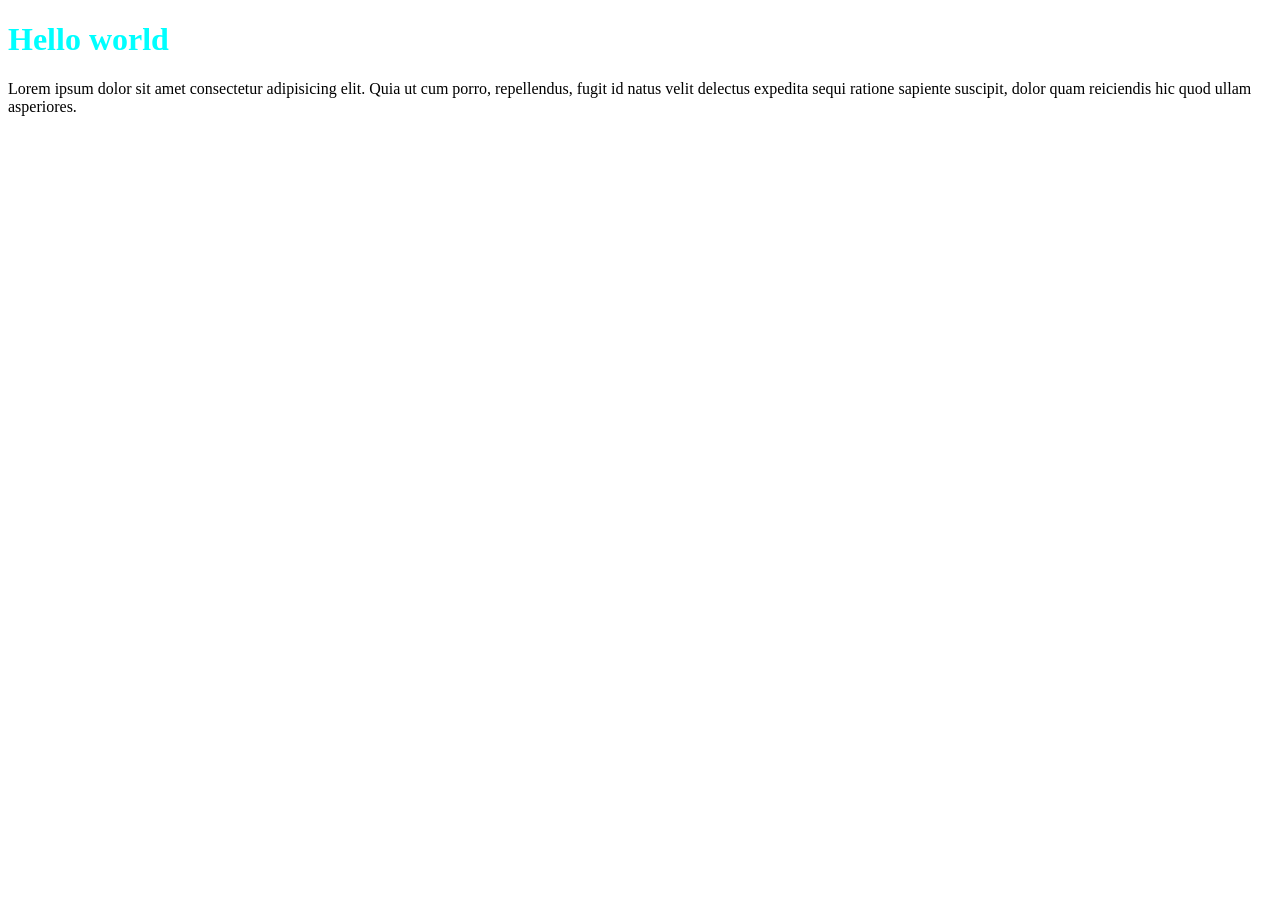
==== index.html @ 667abc73 "menambahkan page html" ====
<!DOCTYPE html>
<html lang="en">
<head>
    <meta charset="UTF-8">
    <meta name="viewport" content="width=device-width, initial-scale=1.0">
    <link rel="stylesheet" href="style.css">
    <title>Document</title>
</head>
<body>
    <h1 class="halo">Hello world</h1>
    <p>Lorem ipsum dolor sit amet consectetur adipisicing elit. Quia ut cum porro, repellendus, fugit id natus velit delectus expedita sequi ratione sapiente suscipit, dolor quam reiciendis hic quod ullam asperiores.</p>
    <script src="app.js"></script>
</body>
</html>
---- style.css ----
.halo{
    color: aqua;
    size: 20px;
}
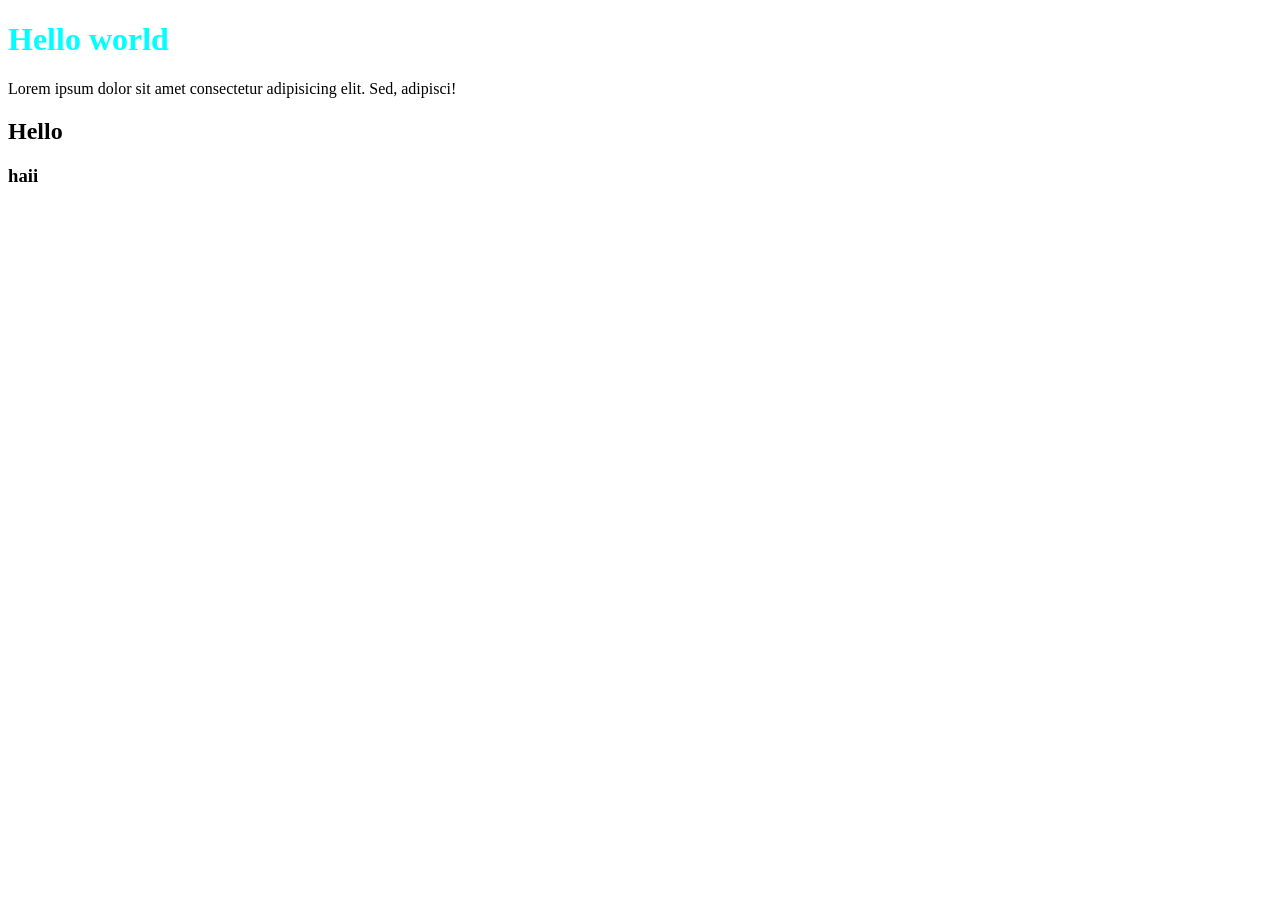
==== commit 18ff78e2: "menambahkan paragraf-judul-dan say hallo" ====
--- a/index.html
+++ b/index.html
@@ -8,7 +8,9 @@
 </head>
 <body>
     <h1 class="halo">Hello world</h1>
-    <p>Lorem ipsum dolor sit amet consectetur adipisicing elit. Quia ut cum porro, repellendus, fugit id natus velit delectus expedita sequi ratione sapiente suscipit, dolor quam reiciendis hic quod ullam asperiores.</p>
+    <p>Lorem ipsum dolor sit amet consectetur adipisicing elit. Sed, adipisci!</p>
+    <h2>Hello</h2>
+    <h3>haii</h3>
     <script src="app.js"></script>
 </body>
 </html>
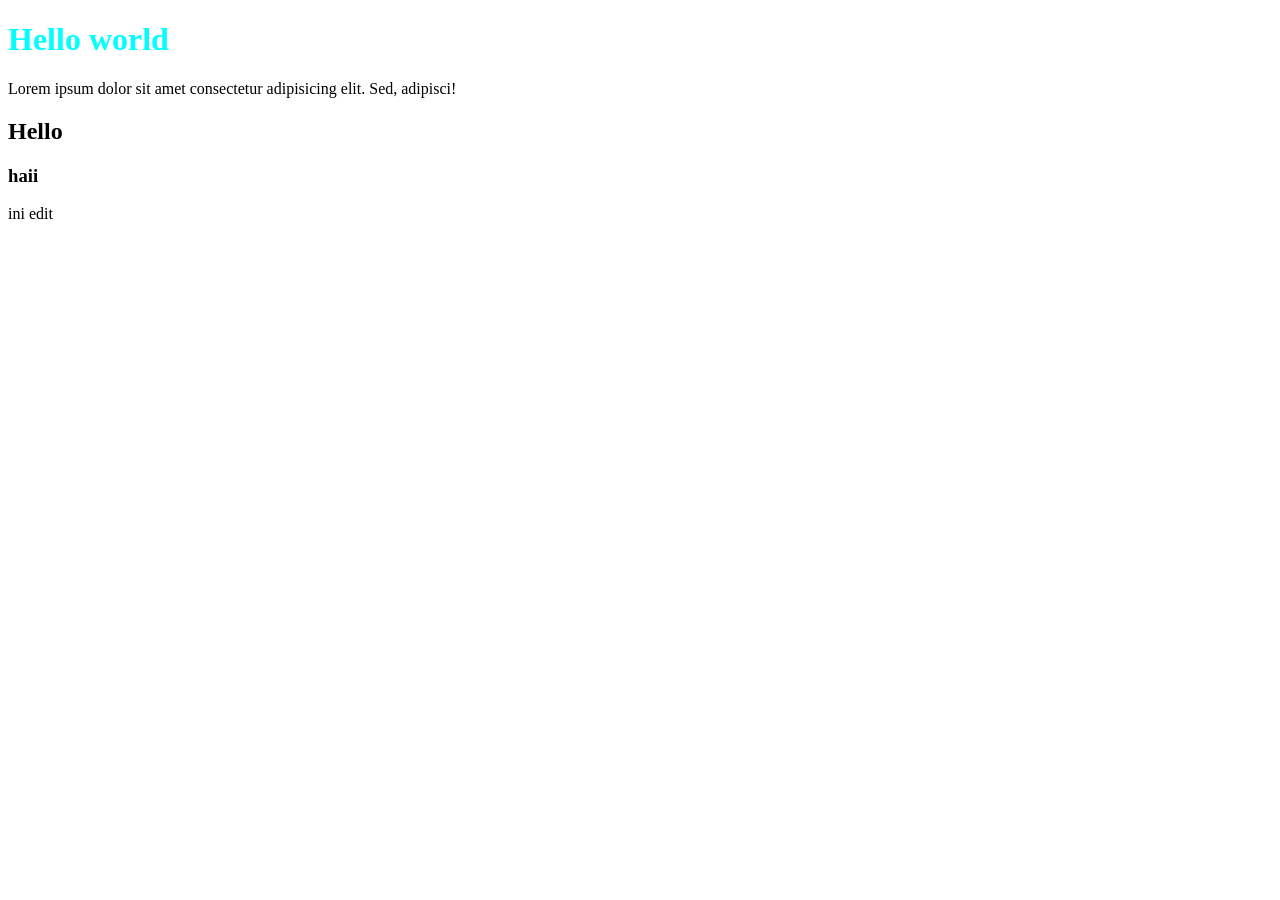
==== commit d8cb268c: "Add new paragraph to index.html" ====
--- a/index.html
+++ b/index.html
@@ -11,6 +11,7 @@
     <p>Lorem ipsum dolor sit amet consectetur adipisicing elit. Sed, adipisci!</p>
     <h2>Hello</h2>
     <h3>haii</h3>
+    <p>ini edit</p>
     <script src="app.js"></script>
 </body>
-</html>+</html>
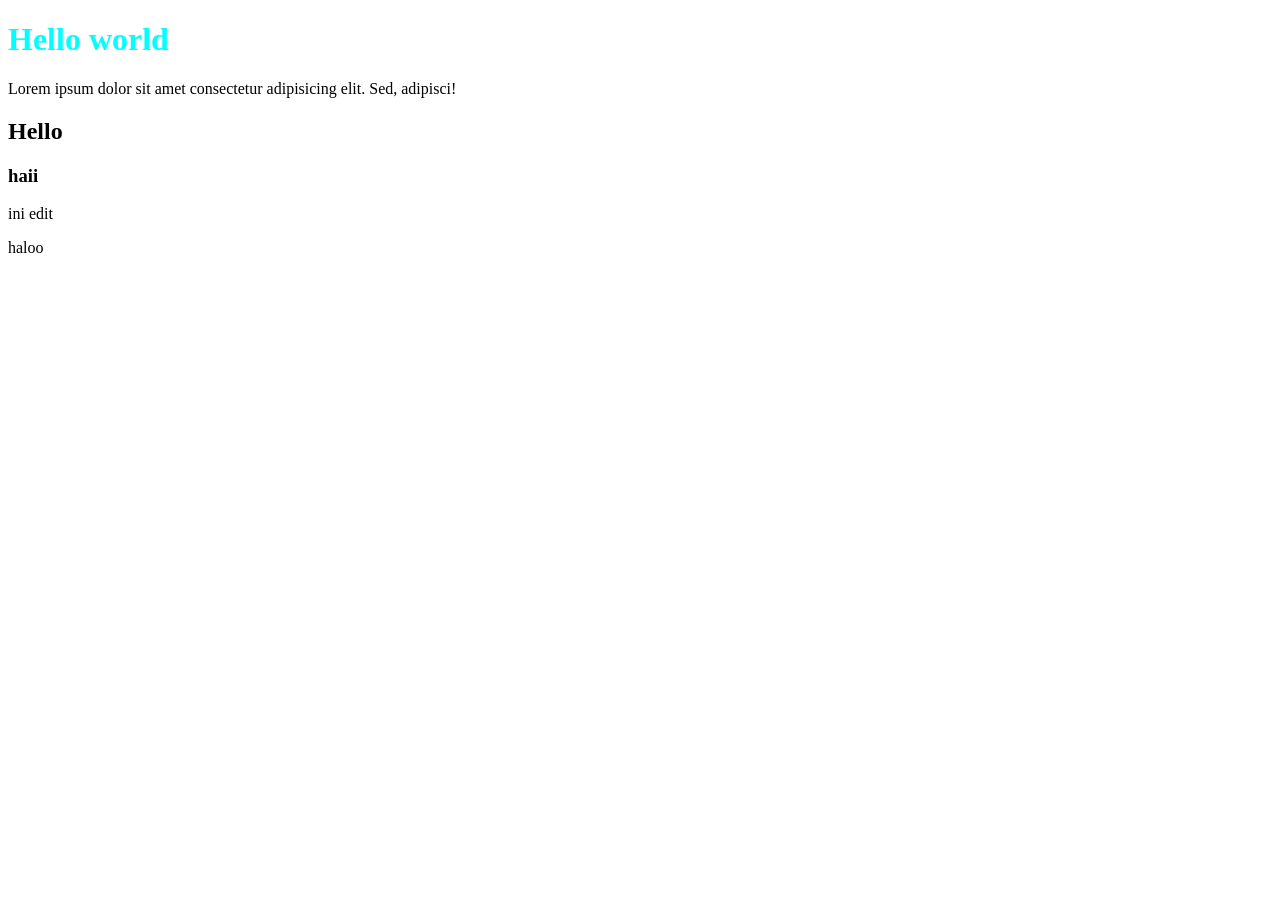
==== commit 31a85aca: "menambahakn div" ====
--- a/index.html
+++ b/index.html
@@ -12,6 +12,7 @@
     <h2>Hello</h2>
     <h3>haii</h3>
     <p>ini edit</p>
+    <div>haloo</div>
     <script src="app.js"></script>
 </body>
 </html>
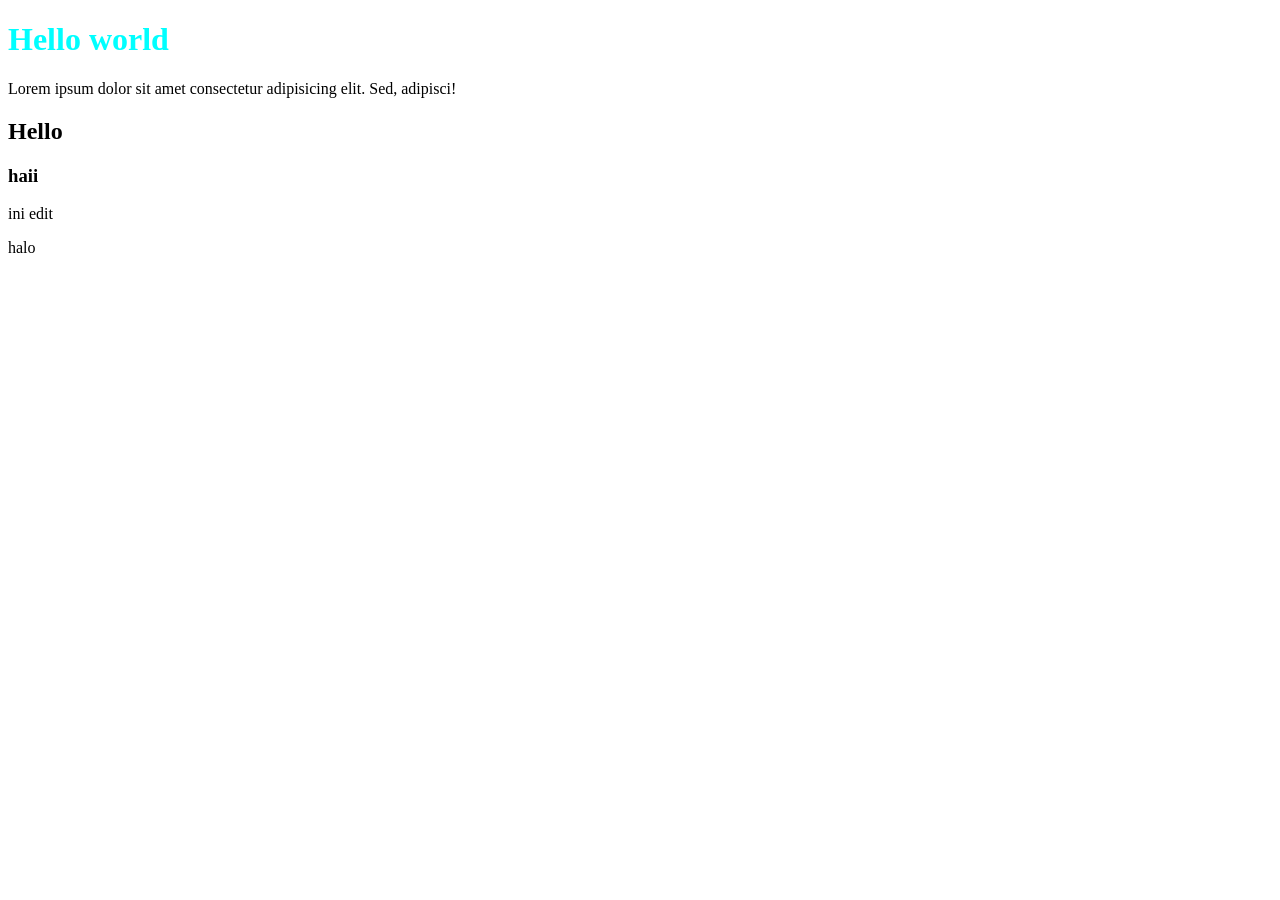
==== commit 41737e6a: "menambahkan" ====
--- a/index.html
+++ b/index.html
@@ -12,7 +12,7 @@
     <h2>Hello</h2>
     <h3>haii</h3>
     <p>ini edit</p>
-    <div>haloo</div>
+    <div>halo</div>
     <script src="app.js"></script>
 </body>
 </html>
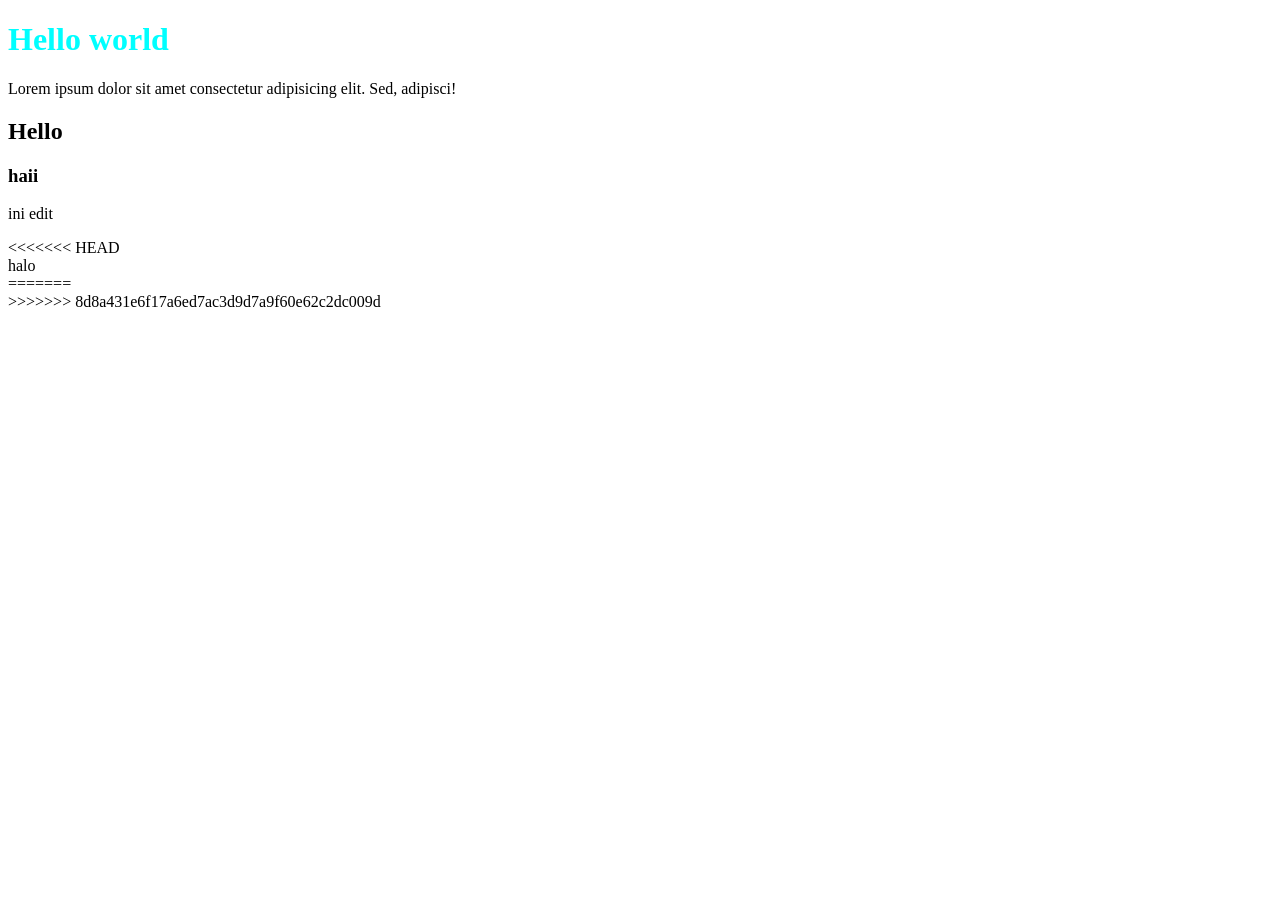
==== commit 4616402a: "fix code" ====
--- a/index.html
+++ b/index.html
@@ -12,7 +12,11 @@
     <h2>Hello</h2>
     <h3>haii</h3>
     <p>ini edit</p>
+<<<<<<< HEAD
     <div>halo</div>
+=======
+    <form action=""></form>
+>>>>>>> 8d8a431e6f17a6ed7ac3d9d7a9f60e62c2dc009d
     <script src="app.js"></script>
 </body>
 </html>
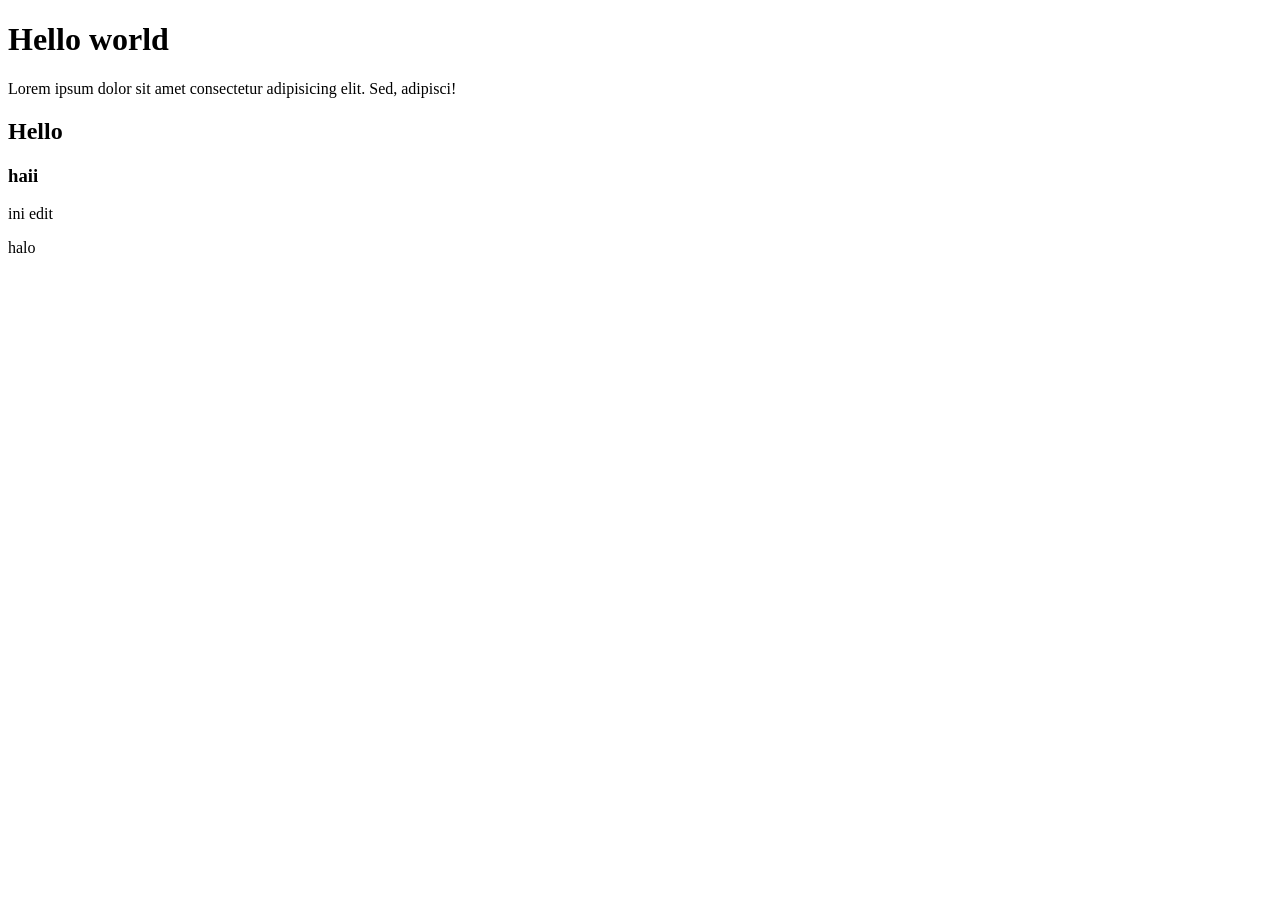
==== commit cb557fb9: "fitur fix kita" ====
--- a/index.html
+++ b/index.html
@@ -12,11 +12,8 @@
     <h2>Hello</h2>
     <h3>haii</h3>
     <p>ini edit</p>
-<<<<<<< HEAD
     <div>halo</div>
-=======
     <form action=""></form>
->>>>>>> 8d8a431e6f17a6ed7ac3d9d7a9f60e62c2dc009d
     <script src="app.js"></script>
 </body>
 </html>
